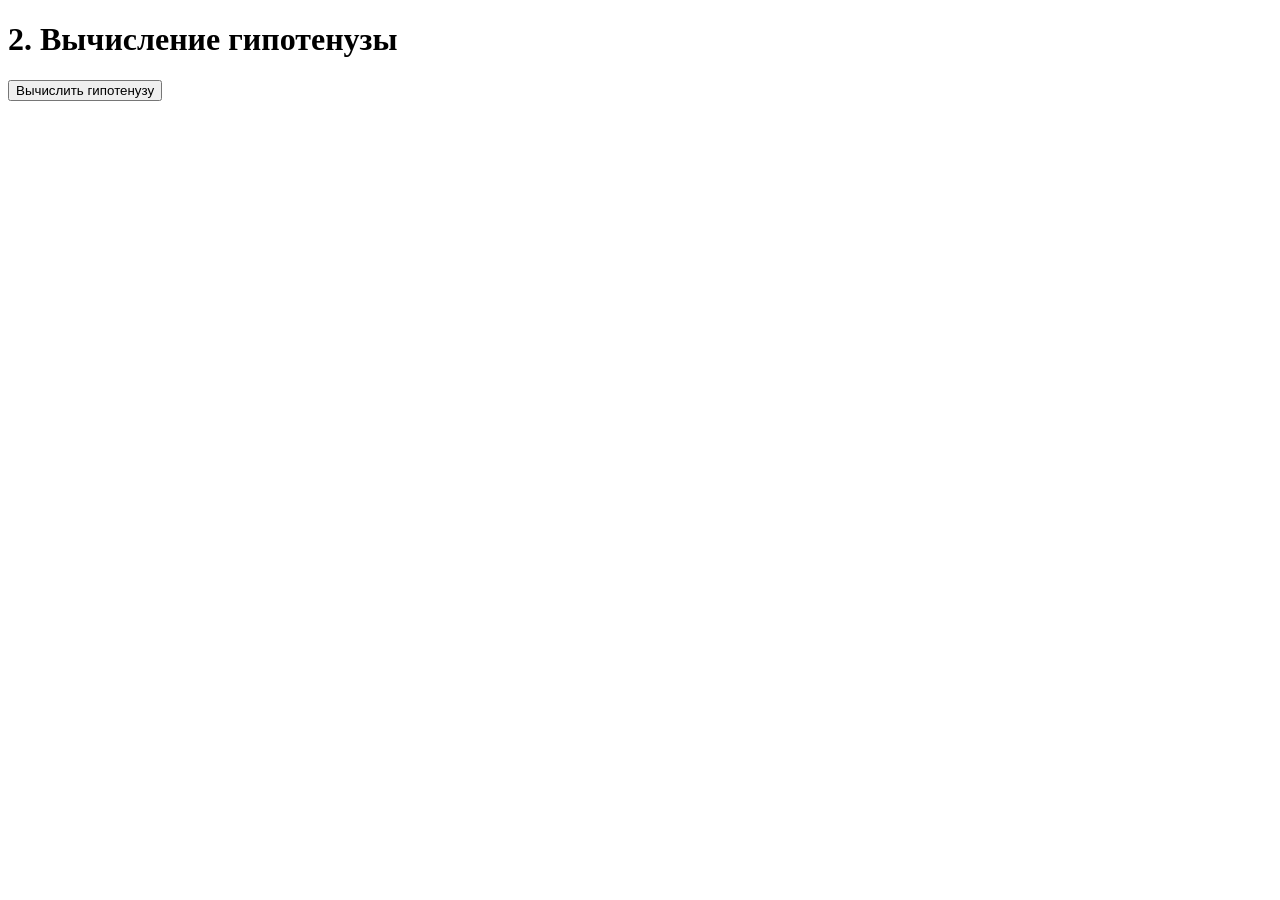
==== Untitled-2.html @ 5b9c5ed4 "Add files via upload" ====
<!DOCTYPE html>
<head>
    <title>Считаем гипотенузу</title>
</head>
<body>
    <h1>2. Вычисление гипотенузы </h1>
    <button onclick="calculateHypotenuse()">Вычислить гипотенузу</button>
    <script src="script.js"></script>
</body>
</html>
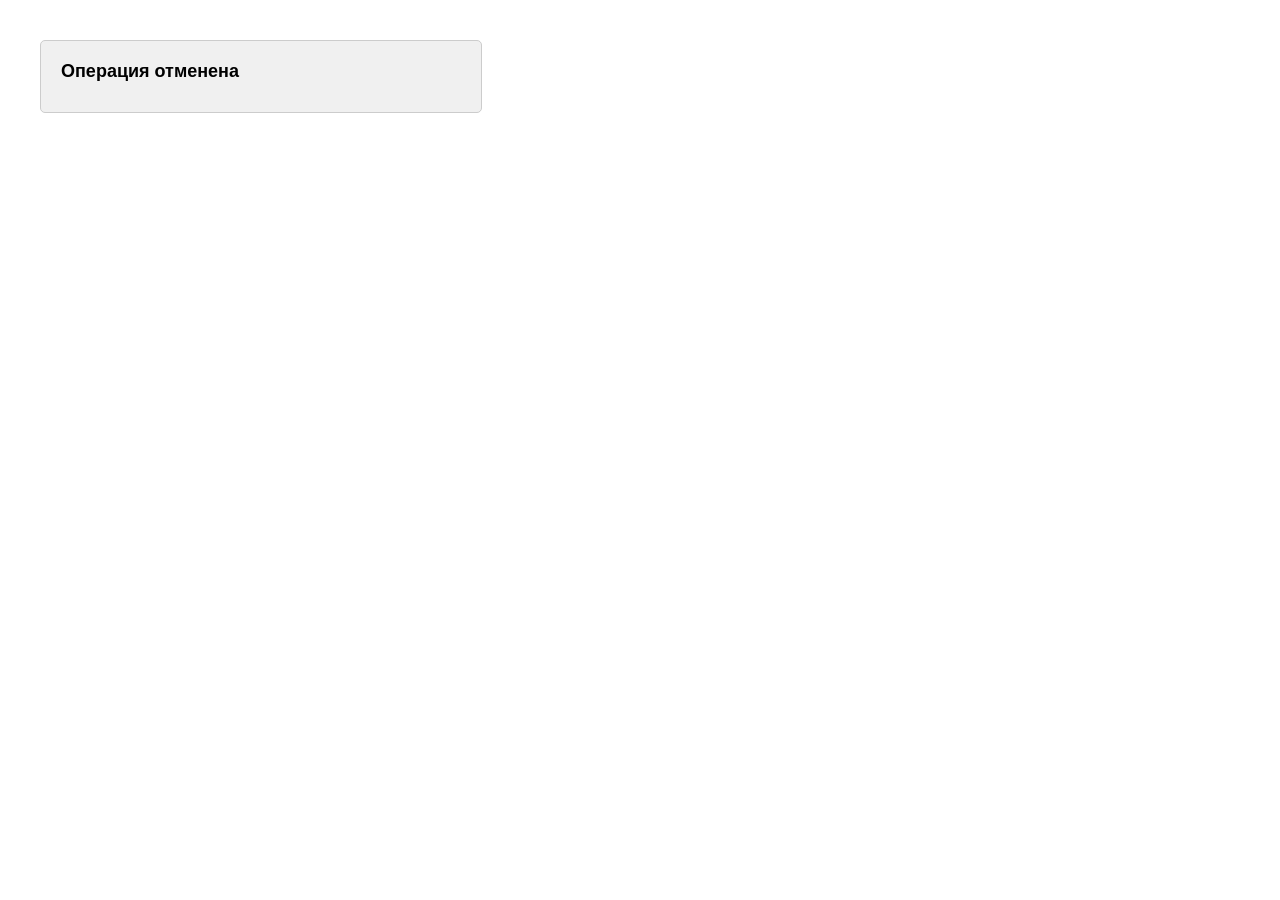
==== commit f49e743b: "Add files via upload" ====
--- a/Untitled-2.html
+++ b/Untitled-2.html
@@ -1,10 +1,70 @@
 <!DOCTYPE html>
+<html lang="ru">
 <head>
-    <title>Считаем гипотенузу</title>
+    <meta charset="UTF-8">
+    <title>Список учащихся</title>
+    <style>
+        body {
+            font-family: Arial, sans-serif;
+            margin: 20px;
+            padding: 20px;
+        }
+        .student-list {
+            background-color: #f0f0f0;
+            border: 1px solid #ccc;
+            padding: 20px;
+            border-radius: 5px;
+            max-width: 400px;
+        }
+        .student-item {
+            padding: 5px 0;
+            border-bottom: 1px solid #ddd;
+        }
+        .title {
+            font-size: 18px;
+            font-weight: bold;
+            margin-bottom: 10px;
+        }
+    </style>
 </head>
 <body>
-    <h1>2. Вычисление гипотенузы </h1>
-    <button onclick="calculateHypotenuse()">Вычислить гипотенузу</button>
-    <script src="script.js"></script>
+    <div class="student-list" id="output"></div>
+
+    <script>
+        let students = [];
+        let countInput = prompt("Введите количество учащихся в группе:");
+        if (countInput === null) {
+            document.getElementById("output").innerHTML = "<div class='title'>Операция отменена</div>";
+        } else {
+            let count = parseInt(countInput);
+            if (isNaN(count) || count <= 0) {
+                document.getElementById("output").innerHTML = "<div class='title'>Ошибка: введите корректное положительное число</div>";
+            } else {
+                for (let i = 1; i <= count; i++) {
+                    let fullName = prompt(`Введите фамилию и имя учащегося №${i} (например: Иванов Иван):`);
+                    if (fullName === null) {
+                        alert("Ввод данных прерван. Список будет неполным.");
+                        break;
+                    }
+                    fullName = fullName.trim();
+                    if (fullName === "") {
+                        alert(`Для учащегося №${i} не введены данные. Пропускаем.`);
+                        continue;
+                    }
+                    
+                    students.push(fullName);
+                }
+                if (students.length === 0) {
+                    document.getElementById("output").innerHTML = "<div class='title'>Список учащихся пуст</div>";
+                } else {
+                    let html = `<div class='title'>Список учащихся группы (${students.length} человек):</div>`;
+                    for (let i = 0; i < students.length; i++) {
+                        html += `<div class='student-item'>${i + 1}. ${students[i]}</div>`;
+                    }
+                    document.getElementById("output").innerHTML = html;
+                }
+            }
+        }
+    </script>
 </body>
 </html>
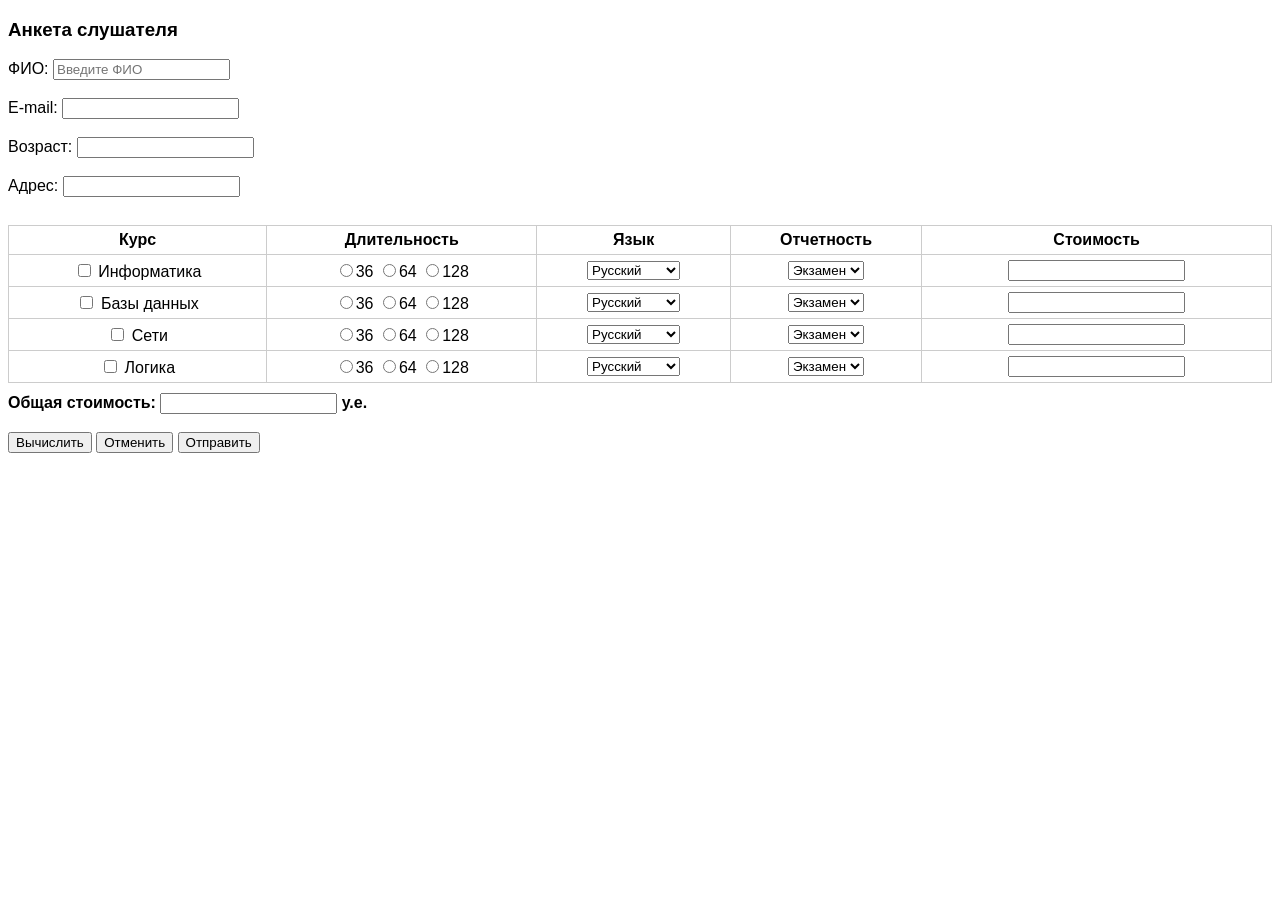
==== commit c59b9cba: "Add files via upload" ====
--- a/Untitled-2.html
+++ b/Untitled-2.html
@@ -1,70 +1,167 @@
 <!DOCTYPE html>
 <html lang="ru">
 <head>
-    <meta charset="UTF-8">
-    <title>Список учащихся</title>
-    <style>
-        body {
-            font-family: Arial, sans-serif;
-            margin: 20px;
-            padding: 20px;
-        }
-        .student-list {
-            background-color: #f0f0f0;
-            border: 1px solid #ccc;
-            padding: 20px;
-            border-radius: 5px;
-            max-width: 400px;
-        }
-        .student-item {
-            padding: 5px 0;
-            border-bottom: 1px solid #ddd;
-        }
-        .title {
-            font-size: 18px;
-            font-weight: bold;
-            margin-bottom: 10px;
-        }
-    </style>
+<meta charset="UTF-8">
+<title>Анкета слушателя курсов</title>
+<style>
+    body { font-family: Arial; }
+    table { border-collapse: collapse; width: 100%; margin-top: 10px; }
+    td, th { border: 1px solid #ccc; padding: 5px; text-align: center; }
+    .total { margin-top: 10px; font-weight: bold; }
+</style>
 </head>
 <body>
-    <div class="student-list" id="output"></div>
 
-    <script>
-        let students = [];
-        let countInput = prompt("Введите количество учащихся в группе:");
-        if (countInput === null) {
-            document.getElementById("output").innerHTML = "<div class='title'>Операция отменена</div>";
+<h3>Анкета слушателя</h3>
+<form id="courseForm">
+    ФИО: <input type="text" name="fio" required placeholder="Введите ФИО"><br><br>
+    E-mail: <input type="email"><br><br>
+    Возраст: <input type="number"><br><br>
+    Адрес: <input type="text"><br><br>
+
+    <table>
+        <tr>
+            <th>Курс</th>
+            <th>Длительность</th>
+            <th>Язык</th>
+            <th>Отчетность</th>
+            <th>Стоимость</th>
+        </tr>
+
+        <tr>
+            <td><input type="checkbox" class="course" data-base="10"> Информатика</td>
+            <td>
+                <input type="radio" name="dur1" value="1">36
+                <input type="radio" name="dur1" value="1.5">64
+                <input type="radio" name="dur1" value="2">128
+            </td>
+            <td>
+                <select class="lang">
+                    <option value="1">Русский</option>
+                    <option value="1.2">Английский</option>
+                </select>
+            </td>
+            <td>
+                <select class="report">
+                    <option value="1">Экзамен</option>
+                    <option value="0.8">Зачет</option>
+                </select>
+            </td>
+            <td><input type="text" class="price" readonly></td>
+        </tr>
+
+        <tr>
+            <td><input type="checkbox" class="course" data-base="8"> Базы данных</td>
+            <td>
+                <input type="radio" name="dur2" value="1">36
+                <input type="radio" name="dur2" value="1.5">64
+                <input type="radio" name="dur2" value="2">128
+            </td>
+            <td>
+                <select class="lang">
+                    <option value="1">Русский</option>
+                    <option value="1.2">Английский</option>
+                </select>
+            </td>
+            <td>
+                <select class="report">
+                    <option value="1">Экзамен</option>
+                    <option value="0.8">Зачет</option>
+                </select>
+            </td>
+            <td><input type="text" class="price" readonly></td>
+        </tr>
+
+        <tr>
+            <td><input type="checkbox" class="course" data-base="6"> Сети</td>
+            <td>
+                <input type="radio" name="dur3" value="1">36
+                <input type="radio" name="dur3" value="1.5">64
+                <input type="radio" name="dur3" value="2">128
+            </td>
+            <td>
+                <select class="lang">
+                    <option value="1">Русский</option>
+                    <option value="1.2">Английский</option>
+                </select>
+            </td>
+            <td>
+                <select class="report">
+                    <option value="1">Экзамен</option>
+                    <option value="0.8">Зачет</option>
+                </select>
+            </td>
+            <td><input type="text" class="price" readonly></td>
+        </tr>
+
+        <tr>
+            <td><input type="checkbox" class="course" data-base="5"> Логика</td>
+            <td>
+                <input type="radio" name="dur4" value="1">36
+                <input type="radio" name="dur4" value="1.5">64
+                <input type="radio" name="dur4" value="2">128
+            </td>
+            <td>
+                <select class="lang">
+                    <option value="1">Русский</option>
+                    <option value="1.2">Английский</option>
+                </select>
+            </td>
+            <td>
+                <select class="report">
+                    <option value="1">Экзамен</option>
+                    <option value="0.8">Зачет</option>
+                </select>
+            </td>
+            <td><input type="text" class="price" readonly></td>
+        </tr>
+    </table>
+
+    <div class="total">
+        Общая стоимость:
+        <input type="text" id="total" readonly> у.е.
+    </div><br>
+
+    <button type="submit">Вычислить</button>
+    <button type="reset">Отменить</button>
+    <input type = "submit" value = "Отправить">
+</form>
+
+<script>
+document.getElementById("courseForm").addEventListener("submit", function(e) {
+    e.preventDefault();
+
+    let total = 0;
+    let rows = document.querySelectorAll("table tr");
+
+    rows.forEach((row, index) => {
+        if (index === 0) return;
+
+        let checkbox = row.querySelector(".course");
+        let priceField = row.querySelector(".price");
+
+        if (checkbox.checked) {
+            let base = parseFloat(checkbox.dataset.base);
+
+            let duration = row.querySelector("input[type=radio]:checked");
+            let lang = row.querySelector(".lang").value;
+            let report = row.querySelector(".report").value;
+
+            if (duration) {
+                let cost = base * duration.value * lang * report;
+                priceField.value = cost.toFixed(2);
+                total += cost;
+            } else {
+                priceField.value = "";
+            }
         } else {
-            let count = parseInt(countInput);
-            if (isNaN(count) || count <= 0) {
-                document.getElementById("output").innerHTML = "<div class='title'>Ошибка: введите корректное положительное число</div>";
-            } else {
-                for (let i = 1; i <= count; i++) {
-                    let fullName = prompt(`Введите фамилию и имя учащегося №${i} (например: Иванов Иван):`);
-                    if (fullName === null) {
-                        alert("Ввод данных прерван. Список будет неполным.");
-                        break;
-                    }
-                    fullName = fullName.trim();
-                    if (fullName === "") {
-                        alert(`Для учащегося №${i} не введены данные. Пропускаем.`);
-                        continue;
-                    }
-                    
-                    students.push(fullName);
-                }
-                if (students.length === 0) {
-                    document.getElementById("output").innerHTML = "<div class='title'>Список учащихся пуст</div>";
-                } else {
-                    let html = `<div class='title'>Список учащихся группы (${students.length} человек):</div>`;
-                    for (let i = 0; i < students.length; i++) {
-                        html += `<div class='student-item'>${i + 1}. ${students[i]}</div>`;
-                    }
-                    document.getElementById("output").innerHTML = html;
-                }
-            }
+            priceField.value = "";
         }
-    </script>
+    });
+
+    document.getElementById("total").value = total.toFixed(2);
+});
+</script>
+
 </body>
 </html>
